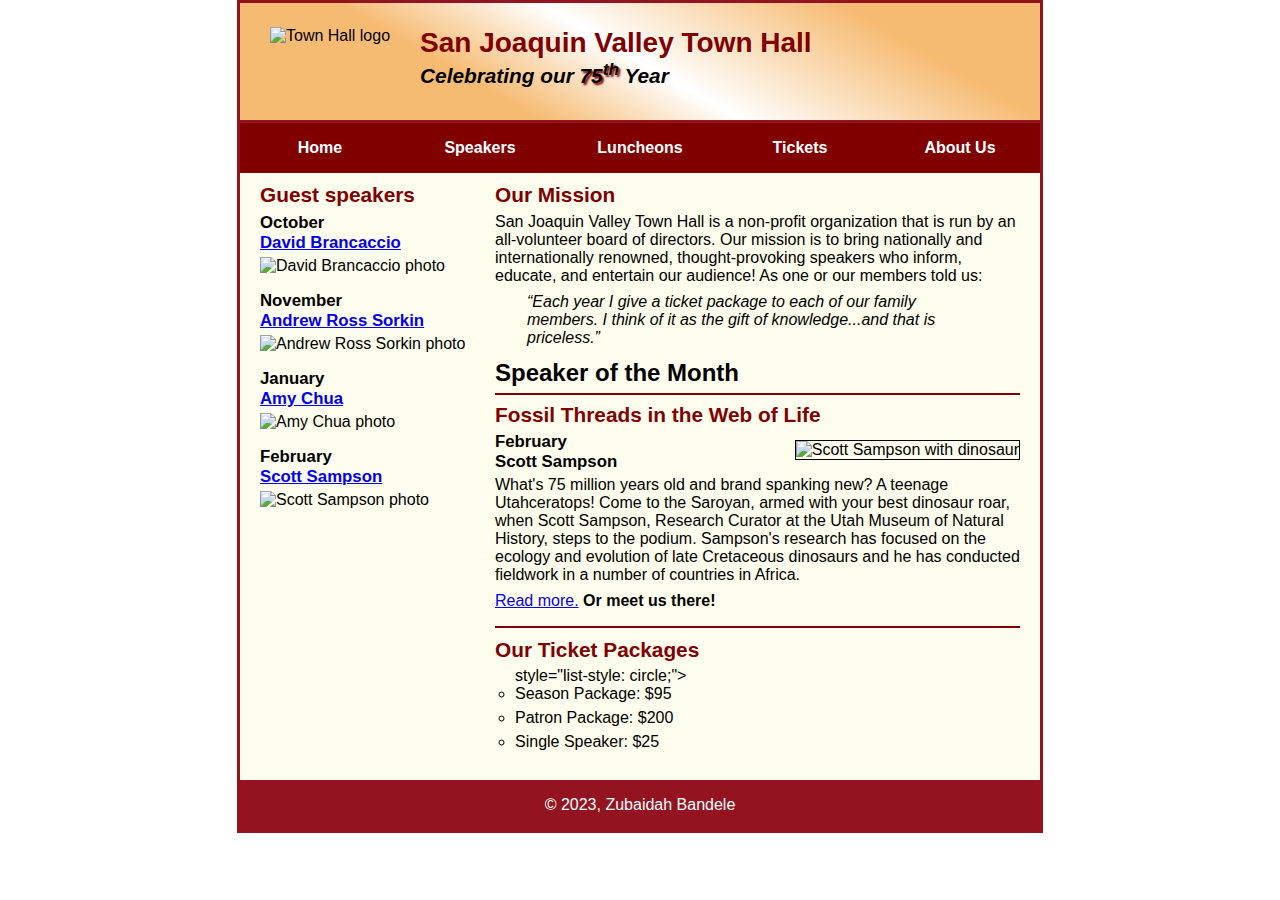
==== index.html @ 8415dea3 "Update index.html" ====
<!DOCTYPE html>
<html lang="en">

<head>
	<meta charset="utf-8">
	<title>San Joaquin Valley Town Hall</title>
	<link rel="shortcut icon" href="images/favicon.ico">
	<link rel="stylesheet" href="styles/c8_main.css">
</head>

<body>
	<header>
		<img src="images/town_hall_logo.gif" alt="Town Hall logo" height="80">
		<h2>San Joaquin Valley Town Hall</h2>
		<h3>Celebrating our <span class="shadow">75<sup>th</sup></span> Year</h3>
	</header>
	<nav id="nav_menu">
		<ul>
			<li><a href="index.html" class="cureent">Home</a></li>
			<li><a href="speakers/c6_sampson.html">Speakers</a></li>
			<li><a href="index.html">Luncheons</a></li>
			<li><a href="index.html">Tickets</a></li>
			<li><a href="index.html">About Us</a></li>
				<ul class="submenu">
					<li><a href="1">Our History</a></li>
					<li><a href="2">Board of Directors</a></li>
					<li><a href="3">Past Speakers</a></li>
					<li><a href="4">Contact Information</a></li>
				</ul>
			</li>
		</ul>
	</nav>
	<main>
		<section>
			<h2>Our Mission</h2>
			<p>San Joaquin Valley Town Hall is a non-profit organization that is run by an 
			   all-volunteer board of directors. Our mission is to bring nationally and 
			   internationally renowned, thought-provoking speakers who inform, educate, 
			   and entertain our audience! As one or our members told us:</p>
			<blockquote>&ldquo;Each year I give a ticket package to each of our family members. 
			I think of it as the gift of knowledge...and that is priceless.&rdquo;</blockquote>
			<h1>Speaker of the Month</h1>
			<article>
				<h2>Fossil Threads in the Web of Life</h2>
				<img src="images/sampson_dinosaur.jpg" alt="Scott Sampson with dinosaur">
				<h3>February<br>
				Scott Sampson</h3>
				<p>What's 75 million years old and brand spanking new? A teenage Utahceratops! 
				Come to the Saroyan, armed with your best dinosaur roar, when Scott Sampson, Research 
				Curator at the Utah Museum of Natural History, steps to the podium. Sampson's research 
				has focused on the ecology and evolution of late Cretaceous dinosaurs and he has conducted 
				fieldwork in a number of countries in Africa.</p>
				<p><a href="speakers/c6_sampson.html">Read more.</a>&nbsp;<b>Or meet us there!</b></p>
			</article>
			
			<h2>Our Ticket Packages</h2>
			<ul> style="list-style: circle;">
				<li>Season Package: $95</li>
				<li>Patron Package: $200</li>
				<li>Single Speaker: $25</li>
			</ul>
		</section>
		
		<aside>
			<h2>Guest speakers</h2>
			<h3>October<br><a href="speakers/brancaccio.html">David Brancaccio</a></h3>
			<img src="images/brancaccio75.jpg" alt="David Brancaccio photo">
			<h3>November<br><a href="speakers/sorkin.html">Andrew Ross Sorkin</a></h3>
			<img src="images/sorkin75.jpg" alt="Andrew Ross Sorkin photo">
			<h3>January<br><a href="speakers/chua.html">Amy Chua</a></h3>
			<img src="images/chua75.jpg" alt="Amy Chua photo">
			<h3>February<br><a href="speakers/c6_sampson.html">Scott Sampson</a></h3>
			<img src="images/sampson75.jpg" alt="Scott Sampson photo">
		</aside>
	</main>
	<footer>
		<p>&copy; 2023, Zubaidah Bandele</p>
	</footer>
</body>
</html>
---- styles/c8_main.css ----
/* the styles for the elements */
* {
	margin: 0;
	padding: 0;
}
html {
	background-color: white;
}
body {
	font-family: Arial, Helvetica, sans-serif;
    font-size: 100%;
    width: 800px;
    margin: 0 auto;
    border: 3px solid #931420;
    background-color: #fffded;
}
a:focus, a:hover {
	font-style: italic;
}
/* the styles for the header */
header {
	padding: 1.5em 0 2em 0;
	border-bottom: 3px solid #931420;
		background-image: -moz-linear-gradient(
	    30deg, #f6bb73 0%, #f6bb73 30%, white 50%, #f6bb73 80%, #f6bb73 100%);
	background-image: -webkit-linear-gradient(
	    30deg, #f6bb73 0%, #f6bb73 30%, white 50%, #f6bb73 80%, #f6bb73 100%);
	background-image: -o-linear-gradient(
	    30deg, #f6bb73 0%, #f6bb73 30%, white 50%, #f6bb73 80%, #f6bb73 100%);
	background-image: linear-gradient(
	    30deg, #f6bb73 0%, #f6bb73 30%, white 50%, #f6bb73 80%, #f6bb73 100%);
}
header h2 {
	font-size: 175%;
	color: #800000;
}
header h3 {
	font-size: 130%;
	font-style: italic;
}
header img {
	float: left;
	padding: 0 30px;
}
.shadow {
	text-shadow: 2px 2px 2px #800000;
}
/* the styles for the navigation menu */
#nav_menu ul {
	list-style-type: none;
	margin: 0;
	padding: 0;
	position: relative;
}
#nav_menu ul li {
	float: left;
}
#nav_menu ul li a {
    display: block;
    width: 160px;
    text-align: center;
    padding: 1em 0;
    text-decoration: none;
    background-color: #800000;
    color: white;
    font-weight: bold;
}
#nav_menu a.current {
	color: yellow;
}
#nav_menu ul ul {
    display: none;
    position: absolute;
    top: 100%;
}
#nav_menu ul ul li {
	float: none;
}
#nav_menu ul li:hover > ul {
	display: block;
}
#nav_menu > ul::after {
    content: "";
    clear: both;
    display: block;
}

/* the styles for the section */
section {
	width: 525px;
	float: right;
	padding: 0 20px 20px 20px;
}
section h1 {
	font-size: 150%;
	padding: .5em 0 .25em 0;
	margin: 0;
}
section h2 {
	color: #800000;
	font-size: 130%;
	padding: .5em 0 .25em 0;
}
section p {
	padding-bottom: .5em;
}
section blockquote {
	padding: 0 2em;
	font-style: italic;
}
section ul {
	padding: 0 0 .25em 1.25em;
	list-style-type: circle;
}
section li {
	padding-bottom: .35em;
}

/* the styles for the article */
article {
	padding: .5em 0;
	border-top: 2px solid #800000;
	border-bottom: 2px solid #800000;
}
article h2 {
	padding-top: 0;
}
article h3 {
	font-size: 105%;
	padding-bottom: .25em;
}
article img {
	float: right;
	margin: .5em 0 1em 1em;
	border: 1px solid black;
}

/* the styles for the aside */
aside {
	width: 215px;
	float: right;
	padding: 0 0 20px 20px;
}
aside h2 {
	color: #800000;
	font-size: 130%;
	padding: .5em 0 .25em 0;
}

aside h3 {
	font-size: 105%;
	padding-bottom: .25em;
}
aside img {
	padding-bottom: 1em;
}

/* the styles for the footer */
footer {
	background-color: #931420;
	clear: both;

}
footer p {
	text-align: center;
	color: white;
	padding: 1em 0;
}
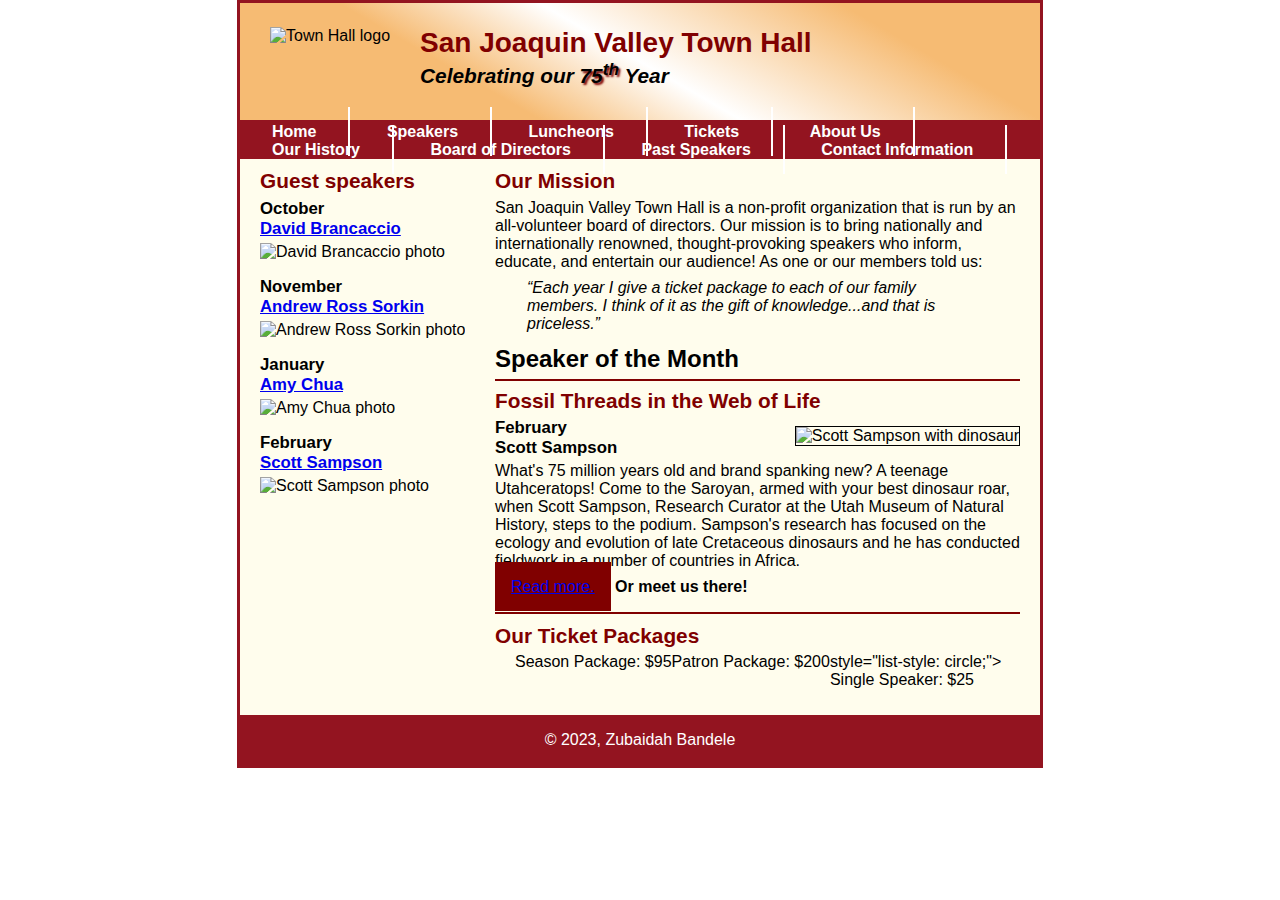
==== commit 43130d14: "Update index.html" ====
--- a/index.html
+++ b/index.html
@@ -5,7 +5,7 @@
 	<meta charset="utf-8">
 	<title>San Joaquin Valley Town Hall</title>
 	<link rel="shortcut icon" href="images/favicon.ico">
-	<link rel="stylesheet" href="styles/c8_main.css">
+	<link rel="stylesheet" href="styles/c7_main.css">
 </head>
 
 <body>
--- a/styles/c7_main.css
+++ b/styles/c7_main.css
@@ -0,0 +1,154 @@
+/* the styles for the elements */
+* {
+	margin: 0;
+	padding: 0;
+}
+#nav_menu ul {
+	list-style: none;
+	padding: 0;
+	padding: 0;
+	background-color: #931420;
+}
+#nav_menu li {
+	display: inline;
+}
+#nav_menu a {
+	padding: 1em 2em;
+	text-decoration: none;
+	font-weight: bold;
+	color: white;
+	border-right: 2px solid white;
+}
+#nav_menu a.current {
+	color: yellow;
+	font-style: italic;
+}
+html {
+	background-color: white;
+}
+body {
+	font-family: Arial, Helvetica, sans-serif;
+    font-size: 100%;
+    width: 800px;
+    margin: 0 auto;
+    border: 3px solid #931420;
+    background-color: #fffded;
+}
+a:focus, a:hover {
+	font-style: italic;
+}
+/* the styles for the header */
+header {
+	padding: 1.5em 0 2em 0;
+	border-bottom: 3px solid #931420;
+		background-image: -moz-linear-gradient(
+	    30deg, #f6bb73 0%, #f6bb73 30%, white 50%, #f6bb73 80%, #f6bb73 100%);
+	background-image: -webkit-linear-gradient(
+	    30deg, #f6bb73 0%, #f6bb73 30%, white 50%, #f6bb73 80%, #f6bb73 100%);
+	background-image: -o-linear-gradient(
+	    30deg, #f6bb73 0%, #f6bb73 30%, white 50%, #f6bb73 80%, #f6bb73 100%);
+	background-image: linear-gradient(
+	    30deg, #f6bb73 0%, #f6bb73 30%, white 50%, #f6bb73 80%, #f6bb73 100%);
+}
+header h2 {
+	font-size: 175%;
+	color: #800000;
+}
+header h3 {
+	font-size: 130%;
+	font-style: italic;
+}
+header img {
+	float: left;
+	padding: 0 30px;
+}
+.shadow {
+	text-shadow: 2px 2px 2px #800000;
+}
+/* the styles for the section */
+section {
+	width: 525px;
+	float: right;
+	padding: 0 20px 20px 20px;
+}
+section h1 {
+	font-size: 150%;
+	padding: .5em 0 .25em 0;
+	margin: 0;
+}
+section h2 {
+	color: #800000;
+	font-size: 130%;
+	padding: .5em 0 .25em 0;
+}
+section p {
+	padding-bottom: .5em;
+}
+section blockquote {
+	padding: 0 2em;
+	font-style: italic;
+}
+section ul {
+	padding: 0 0 .25em 1.25em;
+	list-style-type: none;
+}
+section li {
+	padding-bottom: .35em;
+	float: left;
+}
+section a {
+	width: 160px;
+	padding: 1em;
+	background-color: #800000;
+	text-color: white;
+	font-style: bold;
+}
+/* the styles for the article */
+article {
+	padding: .5em 0;
+	border-top: 2px solid #800000;
+	border-bottom: 2px solid #800000;
+}
+article h2 {
+	padding-top: 0;
+}
+article h3 {
+	font-size: 105%;
+	padding-bottom: .25em;
+}
+article img {
+	float: right;
+	margin: .5em 0 1em 1em;
+	border: 1px solid black;
+}
+
+/* the styles for the aside */
+aside {
+	width: 215px;
+	float: right;
+	padding: 0 0 20px 20px;
+}
+aside h2 {
+	color: #800000;
+	font-size: 130%;
+	padding: .5em 0 .25em 0;
+}
+aside h3 {
+	font-size: 105%;
+	padding-bottom: .25em;
+}
+aside img {
+	padding-bottom: 1em;
+}
+
+/* the styles for the footer */
+footer {
+	background-color: #931420;
+	clear: both;
+
+}
+footer p {
+	text-align: center;
+	color: white;
+	padding: 1em 0;
+}
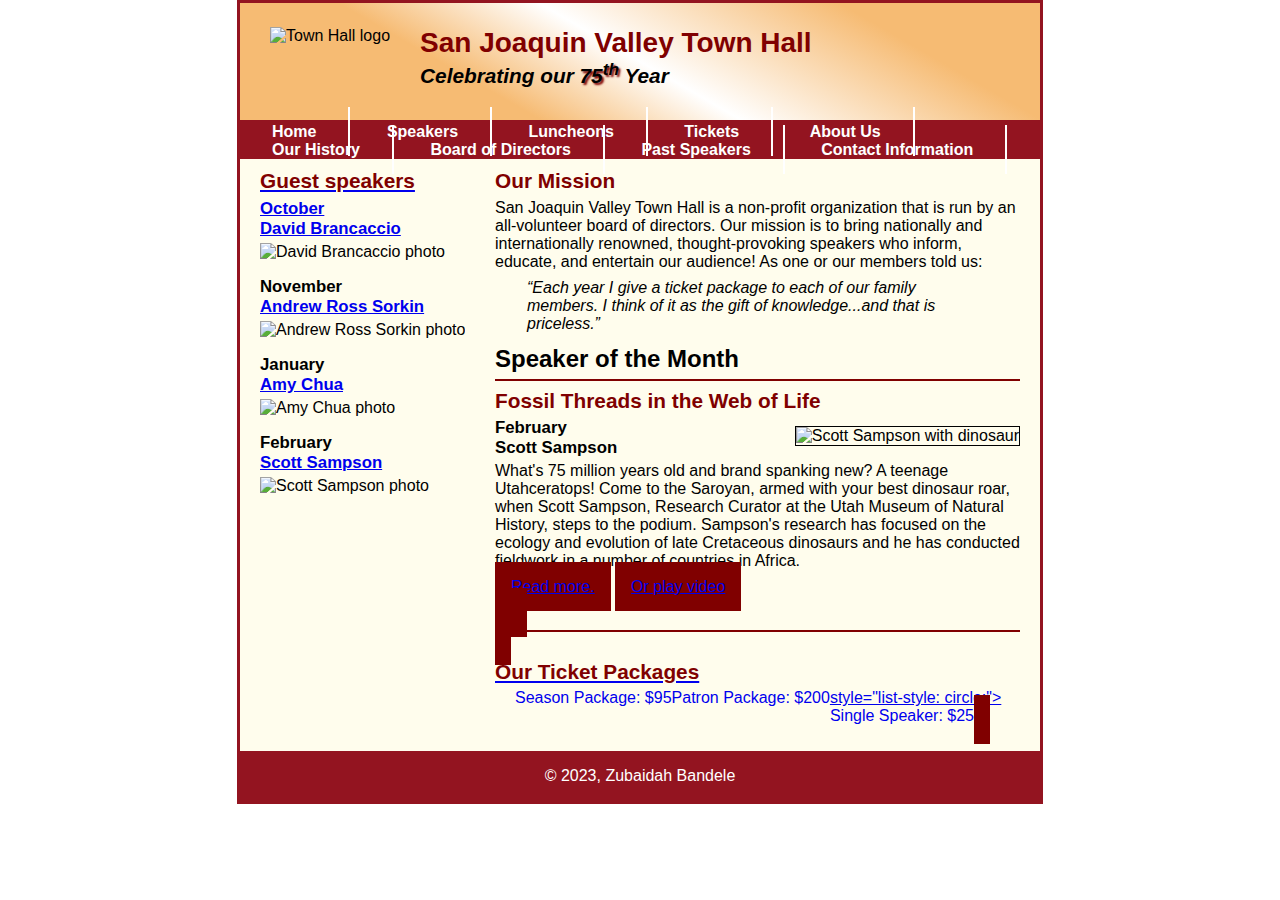
==== commit 9c4d8607: "Update index.html" ====
--- a/index.html
+++ b/index.html
@@ -50,7 +50,7 @@
 				Curator at the Utah Museum of Natural History, steps to the podium. Sampson's research 
 				has focused on the ecology and evolution of late Cretaceous dinosaurs and he has conducted 
 				fieldwork in a number of countries in Africa.</p>
-				<p><a href="speakers/c6_sampson.html">Read more.</a>&nbsp;<b>Or meet us there!</b></p>
+				<p><a href="speakers/c6_sampson.html">Read more.</a>&nbsp;<a href="#">Or play video</p>
 			</article>
 			
 			<h2>Our Ticket Packages</h2>
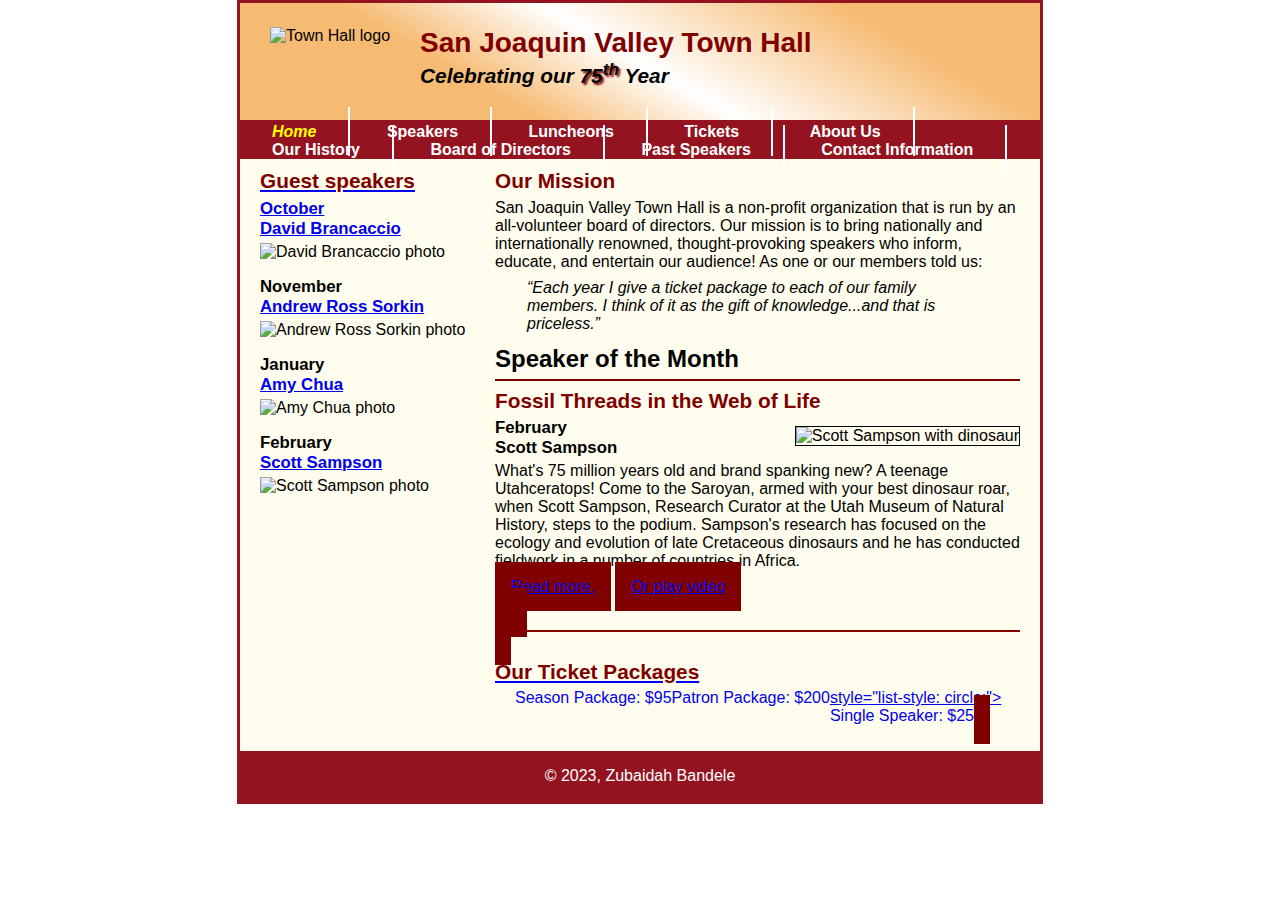
==== commit 7299aae9: "Update index.html" ====
--- a/index.html
+++ b/index.html
@@ -16,19 +16,20 @@
 	</header>
 	<nav id="nav_menu">
 		<ul>
-			<li><a href="index.html" class="cureent">Home</a></li>
-			<li><a href="speakers/c6_sampson.html">Speakers</a></li>
-			<li><a href="index.html">Luncheons</a></li>
-			<li><a href="index.html">Tickets</a></li>
-			<li><a href="index.html">About Us</a></li>
-				<ul class="submenu">
-					<li><a href="1">Our History</a></li>
-					<li><a href="2">Board of Directors</a></li>
-					<li><a href="3">Past Speakers</a></li>
-					<li><a href="4">Contact Information</a></li>
+			<li><a href="index.html" class="current">Home</a></li>
+    		   	<li><a href="speakers/c6_sampson.html">Speakers</a></li>
+                   	<li><a href="luncheons.html">Luncheons</a></li>
+                   	<li><a href="tickets.html">Tickets</a></li>
+    		   	<li><a href="#">About Us</a>
+				<ul>
+					<li><a href="our-history.html">Our History</a></li>
+                          		<li><a href="board-of-directors.html">Board of Directors</a></li>
+                          		<li><a href="past-speakers.html">Past Speakers</a></li>
+                          		<li><a href="contact-information.html">Contact Information</a></li>
 				</ul>
 			</li>
 		</ul>
+
 	</nav>
 	<main>
 		<section>
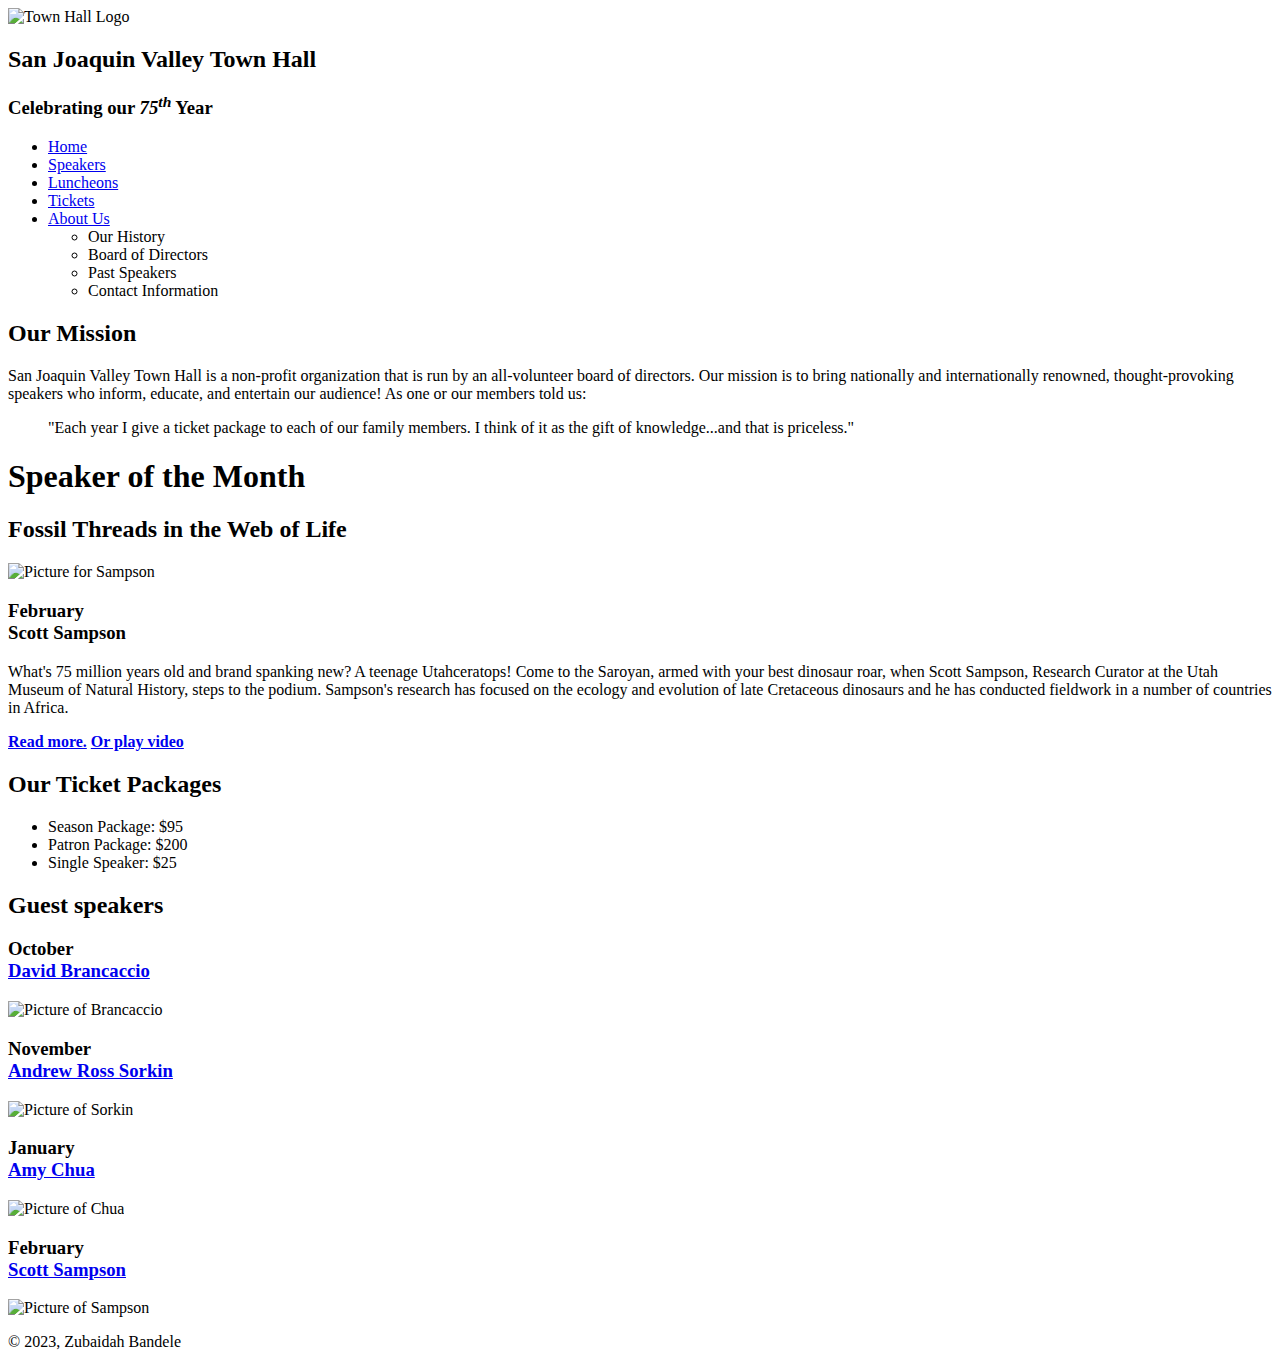
==== commit 7b494eeb: "Rename c7_index.html to index.html" ====
--- a/index.html
+++ b/index.html
@@ -5,73 +5,71 @@
 	<meta charset="utf-8">
 	<title>San Joaquin Valley Town Hall</title>
 	<link rel="shortcut icon" href="images/favicon.ico">
-	<link rel="stylesheet" href="styles/c7_main.css">
+	<link rel="stylesheet" href="styles/main.css">
+	<link rel="stylesheet" href=".css">
 </head>
 
 <body>
 	<header>
-		<img src="images/town_hall_logo.gif" alt="Town Hall logo" height="80">
+		<img src="images/town_hall_logo.gif" alt="Town Hall Logo">
 		<h2>San Joaquin Valley Town Hall</h2>
-		<h3>Celebrating our <span class="shadow">75<sup>th</sup></span> Year</h3>
+		<h3>Celebrating our <em class="shadow">75<sup>th</sup></em> Year</h3>
 	</header>
 	<nav id="nav_menu">
 		<ul>
 			<li><a href="index.html" class="current">Home</a></li>
-    		   	<li><a href="speakers/c6_sampson.html">Speakers</a></li>
-                   	<li><a href="luncheons.html">Luncheons</a></li>
-                   	<li><a href="tickets.html">Tickets</a></li>
-    		   	<li><a href="#">About Us</a>
+			<li><a href="speakers.html">Speakers</a></li>
+			<li><a href="luncheons.html">Luncheons</a></li>
+			<li><a href="tickets.html">Tickets</a></li>
+			<li><a href="aboutus.html">About Us</a>
 				<ul>
-					<li><a href="our-history.html">Our History</a></li>
-                          		<li><a href="board-of-directors.html">Board of Directors</a></li>
-                          		<li><a href="past-speakers.html">Past Speakers</a></li>
-                          		<li><a href="contact-information.html">Contact Information</a></li>
+					<li>Our History</li>
+					<li>Board of Directors</li>
+					<li>Past Speakers</li>
+					<li>Contact Information</li>
 				</ul>
 			</li>
 		</ul>
-
 	</nav>
 	<main>
 		<section>
-			<h2>Our Mission</h2>
-			<p>San Joaquin Valley Town Hall is a non-profit organization that is run by an 
-			   all-volunteer board of directors. Our mission is to bring nationally and 
-			   internationally renowned, thought-provoking speakers who inform, educate, 
-			   and entertain our audience! As one or our members told us:</p>
-			<blockquote>&ldquo;Each year I give a ticket package to each of our family members. 
-			I think of it as the gift of knowledge...and that is priceless.&rdquo;</blockquote>
+		<h2>Our Mission</h2>
+
+		<p>San Joaquin Valley Town Hall is a non-profit organization that is run by an all-volunteer board of directors. Our mission is to bring nationally and internationally renowned, thought-provoking speakers who inform, educate, and entertain our audience! As one or our members told us:</p>
+
+		<p><blockquote>&quot;Each year I give a ticket package to each of our family members. I think of it as the gift of knowledge...and that is priceless.&quot;</blockquote></p>
 			<h1>Speaker of the Month</h1>
 			<article>
 				<h2>Fossil Threads in the Web of Life</h2>
-				<img src="images/sampson_dinosaur.jpg" alt="Scott Sampson with dinosaur">
+				<img src="images/sampson_dinosaur.jpg" alt="Picture for Sampson">
 				<h3>February<br>
-				Scott Sampson</h3>
-				<p>What's 75 million years old and brand spanking new? A teenage Utahceratops! 
-				Come to the Saroyan, armed with your best dinosaur roar, when Scott Sampson, Research 
-				Curator at the Utah Museum of Natural History, steps to the podium. Sampson's research 
-				has focused on the ecology and evolution of late Cretaceous dinosaurs and he has conducted 
-				fieldwork in a number of countries in Africa.</p>
-				<p><a href="speakers/c6_sampson.html">Read more.</a>&nbsp;<a href="#">Or play video</p>
+			Scott Sampson</h3>
+
+			<p>What's 75 million years old and brand spanking new? A teenage Utahceratops! Come to the Saroyan, armed with your best dinosaur roar, when Scott Sampson, Research Curator at the Utah Museum of Natural History, steps to the podium. Sampson's research has focused on the ecology and evolution of late Cretaceous dinosaurs and he has conducted fieldwork in a number of countries in Africa.</p>
+
+				<p><a href="speakers/sampson.html"><b>Read more.</a></b>&nbsp;<b><a href=“media/sampson.mp4” target=“_blank”>Or play video</a></b>
 			</article>
-			
 			<h2>Our Ticket Packages</h2>
-			<ul> style="list-style: circle;">
-				<li>Season Package: $95</li>
-				<li>Patron Package: $200</li>
-				<li>Single Speaker: $25</li>
-			</ul>
+
+		<ul><li>Season Package: $95</li>
+			<li>Patron Package: $200</li>
+			<li>Single Speaker: $25</li></ul>
+
 		</section>
-		
+
 		<aside>
-			<h2>Guest speakers</h2>
-			<h3>October<br><a href="speakers/brancaccio.html">David Brancaccio</a></h3>
-			<img src="images/brancaccio75.jpg" alt="David Brancaccio photo">
-			<h3>November<br><a href="speakers/sorkin.html">Andrew Ross Sorkin</a></h3>
-			<img src="images/sorkin75.jpg" alt="Andrew Ross Sorkin photo">
-			<h3>January<br><a href="speakers/chua.html">Amy Chua</a></h3>
-			<img src="images/chua75.jpg" alt="Amy Chua photo">
-			<h3>February<br><a href="speakers/c6_sampson.html">Scott Sampson</a></h3>
-			<img src="images/sampson75.jpg" alt="Scott Sampson photo">
+		<h2>Guest speakers</h2>
+		<h3>October<br>
+			<a href="speakers/brancaccio.html">David Brancaccio</a></h3><img src="images/brancaccio75.jpg" alt="Picture of Brancaccio">
+
+		<h3>November<br>
+			<a href="speakers/sorkin.html">Andrew Ross Sorkin</a></h3><img src="images/sorkin75.jpg" alt="Picture of Sorkin">
+
+		<h3>January<br>
+			<a href="speakers/chua.html">Amy Chua</a></h3><img src="images/chua75.jpg" alt="Picture of Chua">
+
+		<h3>February<br>
+			<a href="speakers/sampson.html">Scott Sampson</a></h3><img src="images/sampson75.jpg" alt="Picture of Sampson">
 		</aside>
 	</main>
 	<footer>
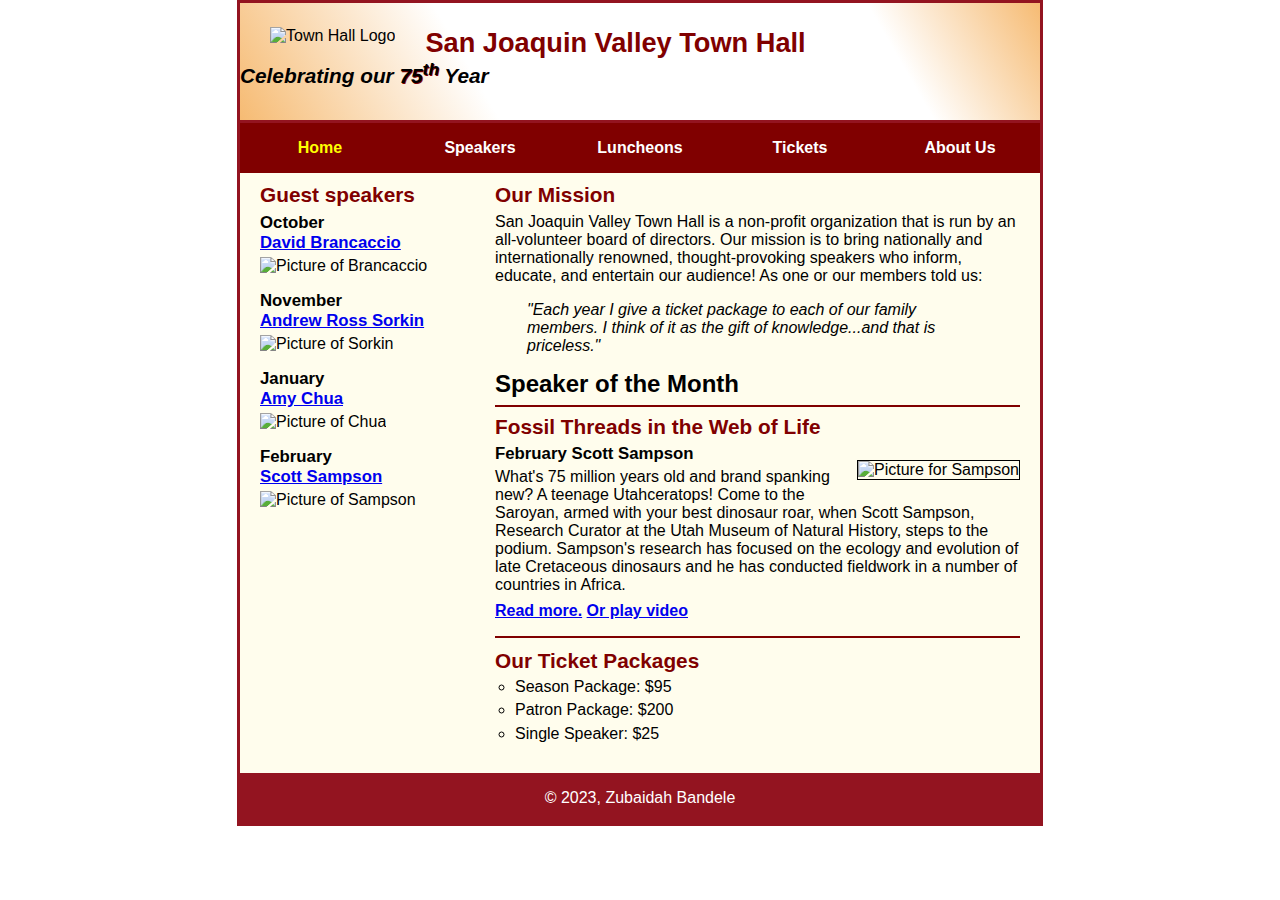
==== commit c8e1b81b: "Update index.html" ====
--- a/index.html
+++ b/index.html
@@ -5,8 +5,7 @@
 	<meta charset="utf-8">
 	<title>San Joaquin Valley Town Hall</title>
 	<link rel="shortcut icon" href="images/favicon.ico">
-	<link rel="stylesheet" href="styles/main.css">
-	<link rel="stylesheet" href=".css">
+	<link rel="stylesheet" href="styles/c7_main.css">
 </head>
 
 <body>
@@ -22,54 +21,52 @@
 			<li><a href="luncheons.html">Luncheons</a></li>
 			<li><a href="tickets.html">Tickets</a></li>
 			<li><a href="aboutus.html">About Us</a>
-				<ul>
-					<li>Our History</li>
-					<li>Board of Directors</li>
-					<li>Past Speakers</li>
-					<li>Contact Information</li>
+				<ul class="submenu">
+					<li><a href="#">Our History</a></li>
+					<li><a href="#">Board of Directors</a></li>
+					<li><a href="#">Past Speakers</a></li>
+					<li><a href="#">Contact Information</a></li>
 				</ul>
 			</li>
 		</ul>
 	</nav>
 	<main>
 		<section>
-		<h2>Our Mission</h2>
-
-		<p>San Joaquin Valley Town Hall is a non-profit organization that is run by an all-volunteer board of directors. Our mission is to bring nationally and internationally renowned, thought-provoking speakers who inform, educate, and entertain our audience! As one or our members told us:</p>
-
-		<p><blockquote>&quot;Each year I give a ticket package to each of our family members. I think of it as the gift of knowledge...and that is priceless.&quot;</blockquote></p>
+			<h2>Our Mission</h2>
+			<p>San Joaquin Valley Town Hall is a non-profit organization that is run by an 
+				all-volunteer board of directors. Our mission is to bring nationally and 
+				internationally renowned, thought-provoking speakers who inform, educate, 
+				and entertain our audience! As one or our members told us:</p><p>
+			<blockquote>&quot;Each year I give a ticket package to each of our family members. 
+				I think of it as the gift of knowledge...and that is priceless.&quot;</blockquote></p>
 			<h1>Speaker of the Month</h1>
 			<article>
 				<h2>Fossil Threads in the Web of Life</h2>
 				<img src="images/sampson_dinosaur.jpg" alt="Picture for Sampson">
-				<h3>February<br>
-			Scott Sampson</h3>
-
-			<p>What's 75 million years old and brand spanking new? A teenage Utahceratops! Come to the Saroyan, armed with your best dinosaur roar, when Scott Sampson, Research Curator at the Utah Museum of Natural History, steps to the podium. Sampson's research has focused on the ecology and evolution of late Cretaceous dinosaurs and he has conducted fieldwork in a number of countries in Africa.</p>
-
+				<h3>February<be>
+					Scott Sampson</h3>
+				<p>What's 75 million years old and brand spanking new? A teenage Utahceratops! 
+					Come to the Saroyan, armed with your best dinosaur roar, when Scott Sampson, Research 
+					Curator at the Utah Museum of Natural History, steps to the podium. Sampson's research 
+					has focused on the ecology and evolution of late Cretaceous dinosaurs and he has conducted 
+					fieldwork in a number of countries in Africa.</p>
 				<p><a href="speakers/sampson.html"><b>Read more.</a></b>&nbsp;<b><a href=“media/sampson.mp4” target=“_blank”>Or play video</a></b>
 			</article>
+			
 			<h2>Our Ticket Packages</h2>
-
-		<ul><li>Season Package: $95</li>
-			<li>Patron Package: $200</li>
-			<li>Single Speaker: $25</li></ul>
-
+			<ul style="list-style: circle;">
+				<li>Season Package: $95</li>
+				<li>Patron Package: $200</li>
+				<li>Single Speaker: $25</li>
+			</ul>
 		</section>
 
 		<aside>
-		<h2>Guest speakers</h2>
-		<h3>October<br>
-			<a href="speakers/brancaccio.html">David Brancaccio</a></h3><img src="images/brancaccio75.jpg" alt="Picture of Brancaccio">
-
-		<h3>November<br>
-			<a href="speakers/sorkin.html">Andrew Ross Sorkin</a></h3><img src="images/sorkin75.jpg" alt="Picture of Sorkin">
-
-		<h3>January<br>
-			<a href="speakers/chua.html">Amy Chua</a></h3><img src="images/chua75.jpg" alt="Picture of Chua">
-
-		<h3>February<br>
-			<a href="speakers/sampson.html">Scott Sampson</a></h3><img src="images/sampson75.jpg" alt="Picture of Sampson">
+			<h2>Guest speakers</h2>
+			<h3>October<br><a href="speakers/brancaccio.html">David Brancaccio</a></h3><img src="images/brancaccio75.jpg" alt="Picture of Brancaccio">
+			<h3>November<br><a href="speakers/sorkin.html">Andrew Ross Sorkin</a></h3><img src="images/sorkin75.jpg" alt="Picture of Sorkin">
+			<h3>January<br><a href="speakers/chua.html">Amy Chua</a></h3><img src="images/chua75.jpg" alt="Picture of Chua">
+			<h3>February<br><a href="speakers/sampson.html">Scott Sampson</a></h3><img src="images/sampson75.jpg" alt="Picture of Sampson">
 		</aside>
 	</main>
 	<footer>
--- a/styles/c7_main.css
+++ b/styles/c7_main.css
@@ -0,0 +1,222 @@
+body {
+	font-family: Arial, Helvetica, sans-serif;
+    font-size: 100%;
+	width: 800px;
+	margin-bottom: 0;
+	margin-top: 0;
+	margin-left: auto;
+	margin-right: auto;
+	border: 3px solid #931420;
+	background-color: #fffded;
+}
+* {
+	margin: 0;
+	padding: 0;
+}
+html {
+	background-color: white;
+}
+
+#nav_menu ul {
+	list-style: none;
+	margin: 0 0;
+	padding: 0 0;
+	position: relative;
+}
+
+ul li {
+	float: left;
+
+}
+
+#nav_menu ul li a {
+	text-align: center;
+	text-decoration: none;
+	font-weight: bold;
+	color: white;
+	background: #800000;
+	display: block;
+	width: 160px;
+	padding-top: 1em;
+	padding-bottom: 1em;
+}
+
+#nav_menu .current {
+	color: yellow;
+}
+
+#nav_menu ul ul {
+	display: none;
+	position: absolute;
+	top: 100%;
+}
+
+#nav_menu ul li:hover > ul{
+	display: block;
+}
+
+#nav_menu > ul::after {
+	content: "";
+	clear: both;
+	display: block;
+}
+
+#nav_menu ul ul li {
+	text-align: center;
+	text-decoration: none;
+	font-weight: bold;
+	color: white;
+	background: #800000;
+	display: block;
+	width: 160px;
+	padding-top: 1em;
+	padding-bottom: 1em;
+}
+
+header {
+	border-bottom: 3px solid #931420;
+	padding-top: 1.5em;
+	padding-bottom: 2em;
+	background-image: linear-gradient(30deg, #f6bb73 0%, white 30%, white 50%, white 80%, #f6bb73 100%);
+	background-image: -moz-linear-gradient(30deg, #f6bb73 0%, white 30%, white 50%, white 80%, #f6bb73 100%);
+	background-image: -o-linear-gradient(30deg, #f6bb73 0%, white 30%, white 50%, white 80%, #f6bb73 100%);
+	background-image: -webkit-linear-gradient(30deg, #f6bb73 0%, white 30%, white 50%, white 80%, #f6bb73 100%);
+	background-image: -ms-linear-gradient(30deg, #f6bb73 0%, white 30%, white 50%, white 80%, #f6bb73 100%);
+	/* I changed some of the percentages to white because it did not look exactly like the example.*/
+}
+header img {
+	float: left;
+	padding-left: 30px;
+	padding-right: 30px;
+}
+header h2 {
+	font-size: 170%;
+	color: #800000;
+}
+header h3 {
+	font-size: 130%;
+	font-style: italic;
+}
+
+main {
+	clear: left;
+}
+
+section {
+	width: 525px;
+	float: right;
+	padding-right: 20px;
+	padding-left: 20px;
+	padding-bottom: 20px;
+}
+
+section p {
+	padding-bottom: 0.5em;
+}
+
+aside {
+	width: 215px;
+	float: right;
+	padding-left: 20px;
+	padding-bottom: 20px;
+}
+
+section h1 {
+	font-size: 150%;
+	padding-top: 0.3em;
+	padding-bottom: 0.3em;
+}
+section article h1 {
+	font-size: 150%;
+	padding-top: 0.5em;
+	padding-bottom: 0.25em;
+	margin: 0;
+}
+
+article {
+	padding-top: 0.5em;
+	padding-bottom: 0.5em;
+	border-top: 2px solid #800000;
+	border-bottom: 2px solid #800000;
+}
+
+section article img {
+	float: right;
+	margin-top: 1em;
+	margin-bottom: 1em;
+	margin-left: 1em;
+	border: 1px solid black;
+}
+
+section h2 {
+	font-size: 130%;
+	color: #800000;
+	padding-top: 0.5em;
+	padding-bottom: 0.25em;
+}
+
+section article h2 {
+	padding-top: 0;
+}
+
+aside h3 {
+	font-size: 105%;
+	padding-bottom: 0.25em;
+}
+
+section article h3 {
+	font-size: 105%;
+	padding-bottom: 0.25em;
+}
+
+aside h2 {
+	font-size: 130%;
+	color: #800000;
+	padding-top: 0.5em;
+	padding-bottom: 0.25em;
+}
+
+a:focus, a:hover {
+	font-style: italic;
+}
+
+.shadow {
+	text-shadow: 1px 1px #800000;
+}
+
+aside img {
+	padding-bottom: 1em;
+}
+
+aside p {
+	padding-bottom: 0.5em;
+}
+
+section blockquote {
+	padding-right: 2em;
+	padding-left: 2em;
+	font-style: italic;
+}
+
+section ul {
+	padding-bottom: 0.25em;
+	padding-left: 1.25em;
+}
+
+section ul li {
+	padding-bottom: 0.35em;
+	float: none;
+	list-style: circle;
+}
+
+footer p {
+	text-align: center;
+	color: white;
+	padding-bottom: 1em;
+	padding-top: 1em;
+}
+
+footer {
+	background-color: #931420;
+	clear: both;
+}
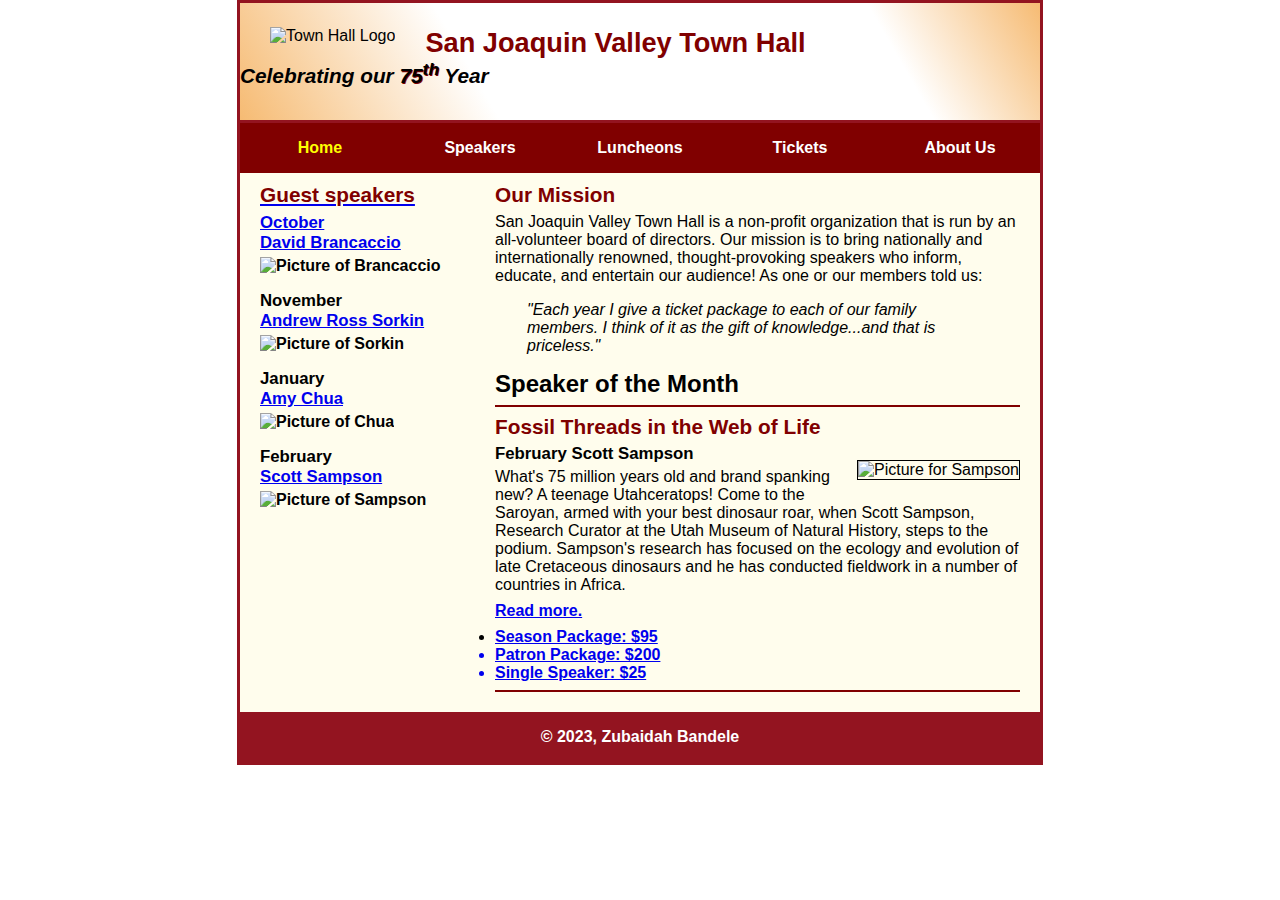
==== commit b9f3b035: "Update index.html" ====
--- a/index.html
+++ b/index.html
@@ -50,8 +50,7 @@
 					Curator at the Utah Museum of Natural History, steps to the podium. Sampson's research 
 					has focused on the ecology and evolution of late Cretaceous dinosaurs and he has conducted 
 					fieldwork in a number of countries in Africa.</p>
-				<p><a href="speakers/sampson.html"><b>Read more.</a></b>&nbsp;<b><a href=“media/sampson.mp4” target=“_blank”>Or play video</a></b>
-			</article>
+				<p><a href="speakers/c6_sampson.html"><b>Read more.</a></b>&nbsp;<b><a href=“media/sampson.mp4” target="#”>Or play video</a></b></p>			</article>
 			
 			<h2>Our Ticket Packages</h2>
 			<ul style="list-style: circle;">
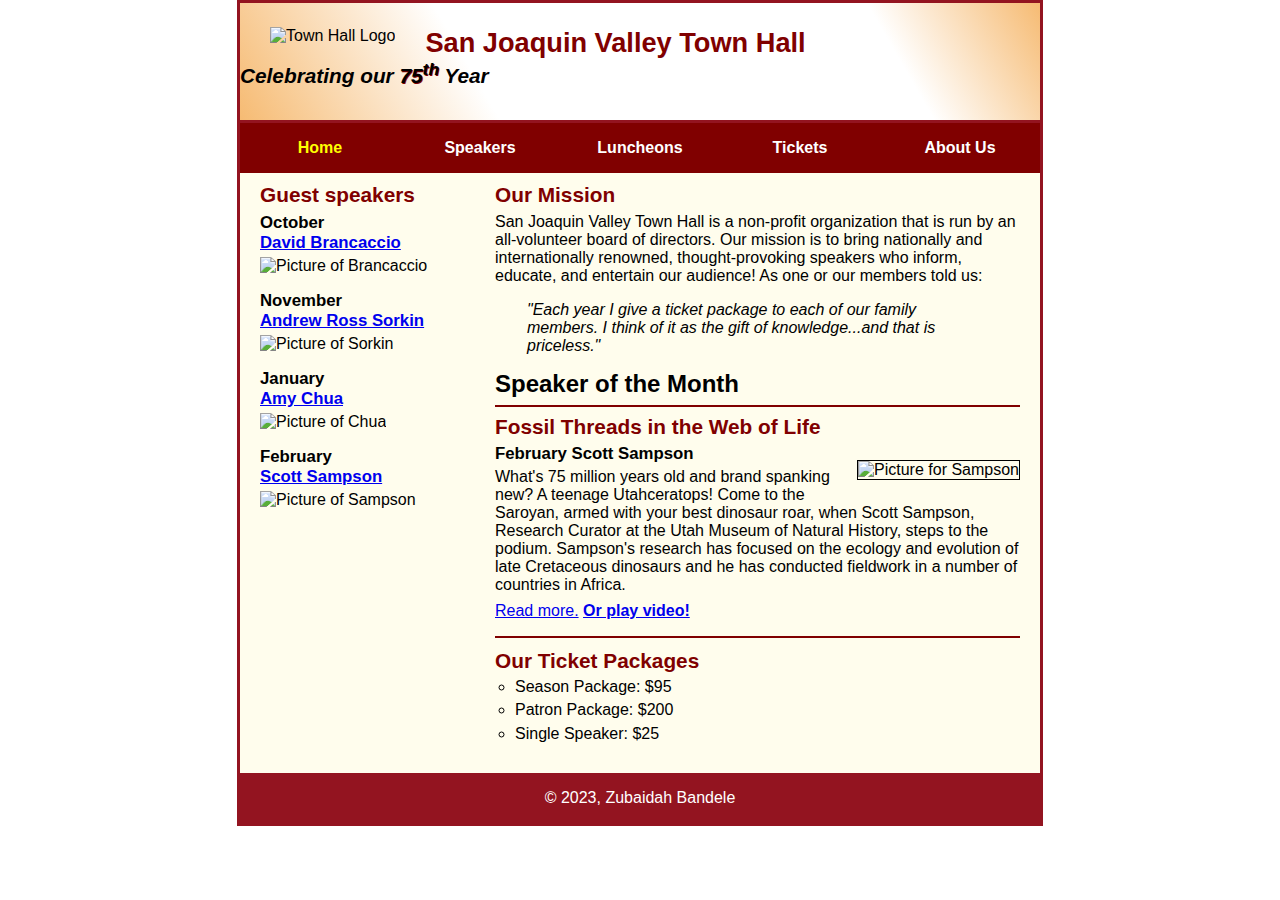
==== commit 2a289b87: "Update index.html" ====
--- a/index.html
+++ b/index.html
@@ -50,8 +50,8 @@
 					Curator at the Utah Museum of Natural History, steps to the podium. Sampson's research 
 					has focused on the ecology and evolution of late Cretaceous dinosaurs and he has conducted 
 					fieldwork in a number of countries in Africa.</p>
-				<p><a href="speakers/c6_sampson.html"><b>Read more.</a></b>&nbsp;<b><a href=“media/sampson.mp4” target="#”>Or play video</a></b></p>			</article>
-			
+				<p><a href="speakers/c6_sampson.html">Read more.</a>&nbsp;<b><a href="#">Or play video!</a></b></p>
+			</article>
 			<h2>Our Ticket Packages</h2>
 			<ul style="list-style: circle;">
 				<li>Season Package: $95</li>
